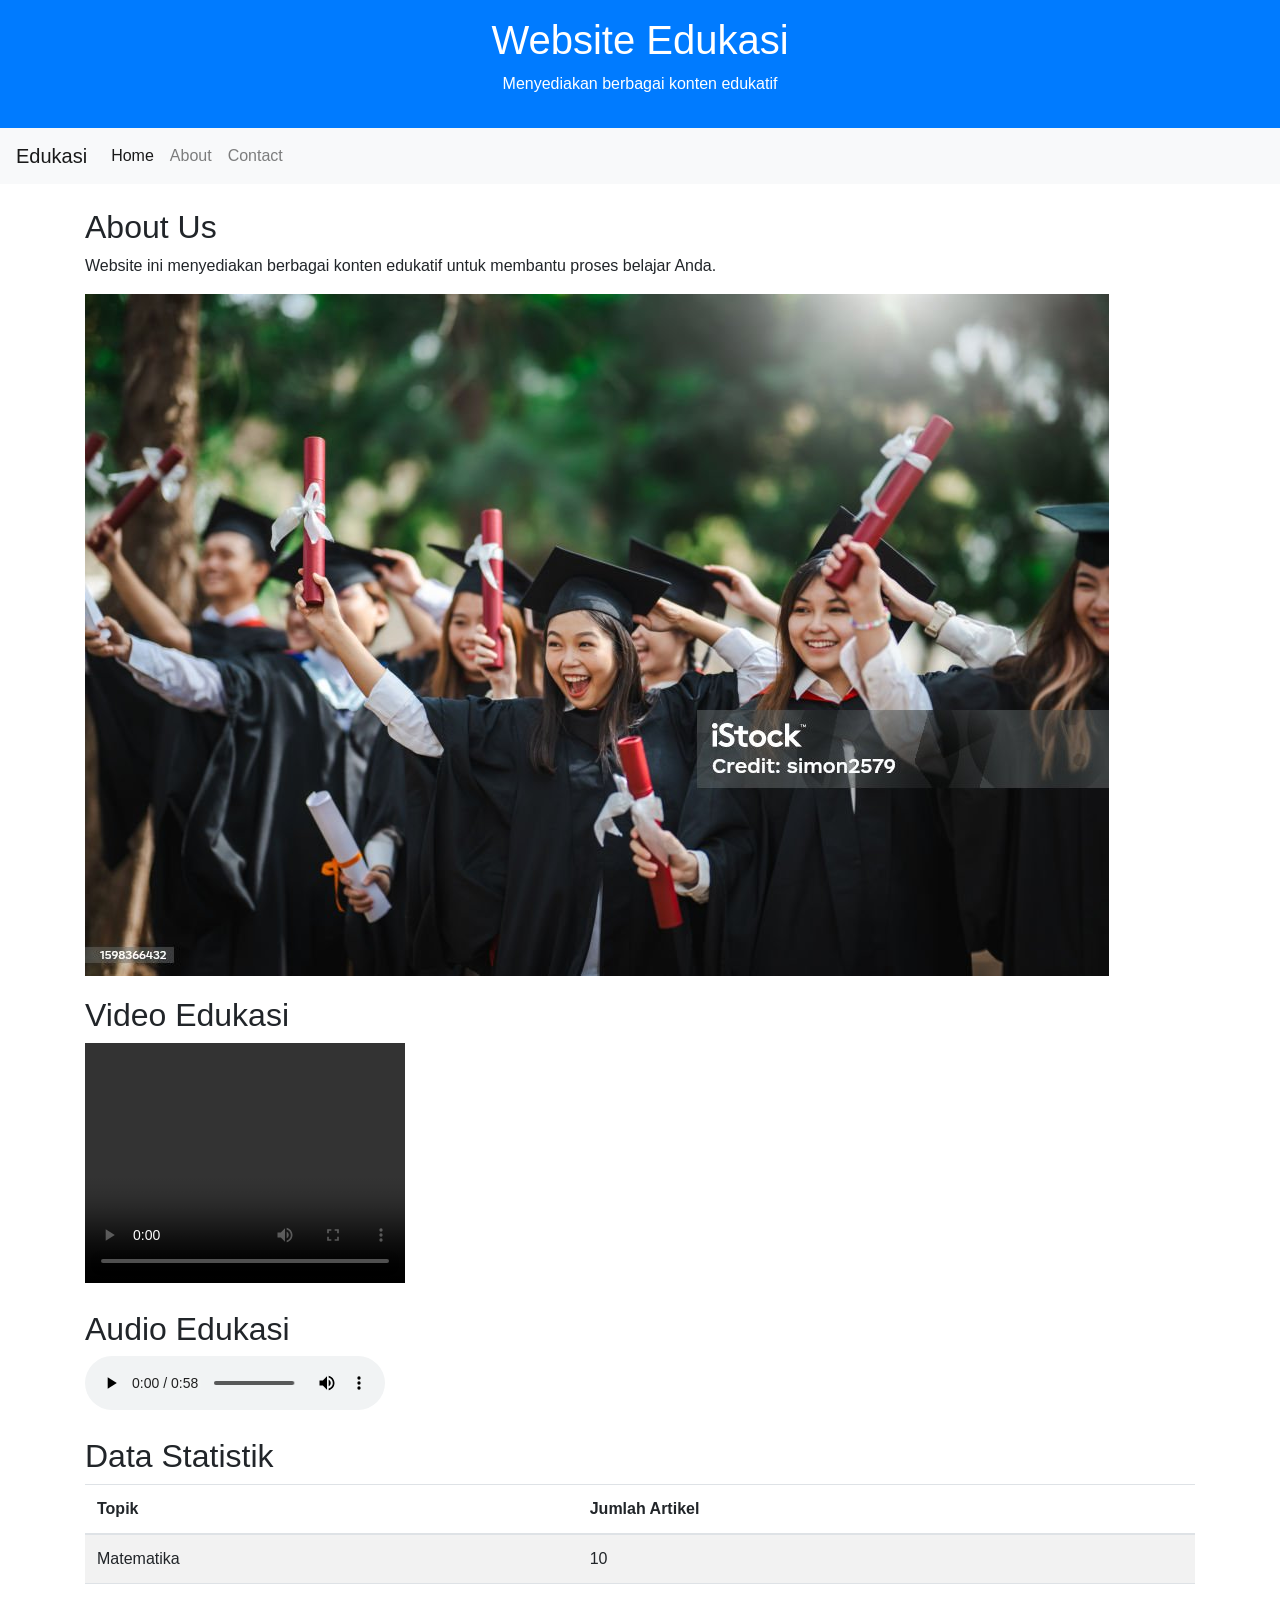
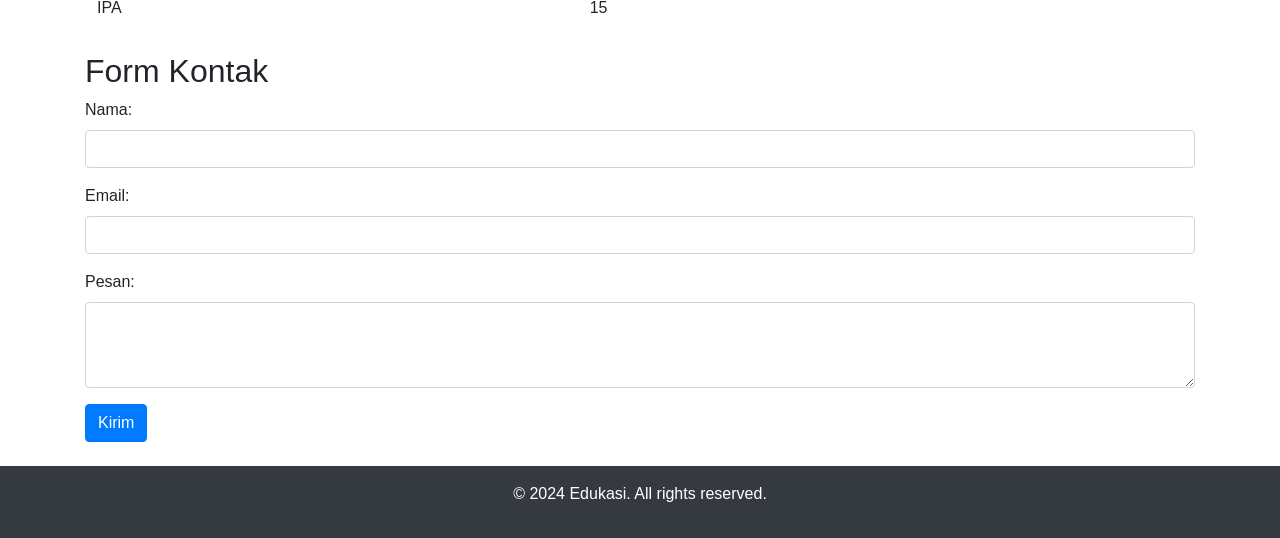
==== index.html @ 27c77b34 "Fix image path in index.html" ====
<!DOCTYPE html>
<html lang="en">
<head>
    <meta charset="UTF-8">
    <meta name="viewport" content="width=device-width, initial-scale=1.0">
    <title>Edukasi</title>
    <link href="https://maxcdn.bootstrapcdn.com/bootstrap/4.5.2/css/bootstrap.min.css" rel="stylesheet">
    <link rel="stylesheet" href="css/styles.css">
</head>
<body>
    <header class="bg-primary text-white text-center p-3">
        <h1>Website Edukasi</h1>
        <p>Menyediakan berbagai konten edukatif</p>
    </header>

    <nav class="navbar navbar-expand-lg navbar-light bg-light">
        <a class="navbar-brand" href="#">Edukasi</a>
        <button class="navbar-toggler" type="button" data-toggle="collapse" data-target="#navbarNav" aria-controls="navbarNav" aria-expanded="false" aria-label="Toggle navigation">
            <span class="navbar-toggler-icon"></span>
        </button>
        <div class="collapse navbar-collapse" id="navbarNav">
            <ul class="navbar-nav">
                <li class="nav-item active">
                    <a class="nav-link" href="#">Home</a>
                </li>
                <li class="nav-item">
                    <a class="nav-link" href="#about">About</a>
                </li>
                <li class="nav-item">
                    <a class="nav-link" href="#contact">Contact</a>
                </li>
            </ul>
        </div>
    </nav>

    <main class="container mt-4">
        <section id="about">
            <h2>About Us</h2>
            <p>Website ini menyediakan berbagai konten edukatif untuk membantu proses belajar Anda.</p>
            <img src="image/example.jpg" class="img-fluid" alt="Contoh Gambar">
        </section>
        
        <section>
            <h2>Video Edukasi</h2>
            <video width="320" height="240" controls>
                <source src="videos/example.mp4" type="video/mp4">
                Your browser does not support the video tag.
            </video>
        </section>
        
        <section>
            <h2>Audio Edukasi</h2>
            <audio controls>
                <source src="audio/example.mp3" type="audio/mpeg">
                Your browser does not support the audio element.
            </audio>
        </section>
        
        <section>
            <h2>Data Statistik</h2>
            <table class="table table-striped">
                <thead>
                    <tr>
                        <th>Topik</th>
                        <th>Jumlah Artikel</th>
                    </tr>
                </thead>
                <tbody>
                    <tr>
                        <td>Matematika</td>
                        <td>10</td>
                    </tr>
                    <tr>
                        <td>IPA</td>
                        <td>15</td>
                    </tr>
                </tbody>
            </table>
        </section>
        
        <section id="contact">
            <h2>Form Kontak</h2>
            <form>
                <div class="form-group">
                    <label for="name">Nama:</label>
                    <input type="text" class="form-control" id="name" required>
                </div>
                <div class="form-group">
                    <label for="email">Email:</label>
                    <input type="email" class="form-control" id="email" required>
                </div>
                <div class="form-group">
                    <label for="message">Pesan:</label>
                    <textarea class="form-control" id="message" rows="3" required></textarea>
                </div>
                <button type="submit" class="btn btn-primary">Kirim</button>
            </form>
        </section>
    </main>

    <footer class="bg-dark text-white text-center p-3 mt-4">
        <p>&copy; 2024 Edukasi. All rights reserved.</p>
    </footer>

    <script src="https://code.jquery.com/jquery-3.5.1.slim.min.js"></script>
    <script src="https://cdn.jsdelivr.net/npm/@popperjs/core@2.5.4/dist/umd/popper.min.js"></script>
    <script src="https://maxcdn.bootstrapcdn.com/bootstrap/4.5.2/js/bootstrap.min.js"></script>
    <script src="js/scripts.js"></script>
</body>
</html>
---- css/styles.css ----
body {
    font-family: Arial, sans-serif;
}

header {
    background-color: #007bff;
    color: white;
    padding: 20px;
}

footer {
    background-color: #333;
    color: white;
    padding: 10px;
}

section {
    margin-bottom: 20px;
}
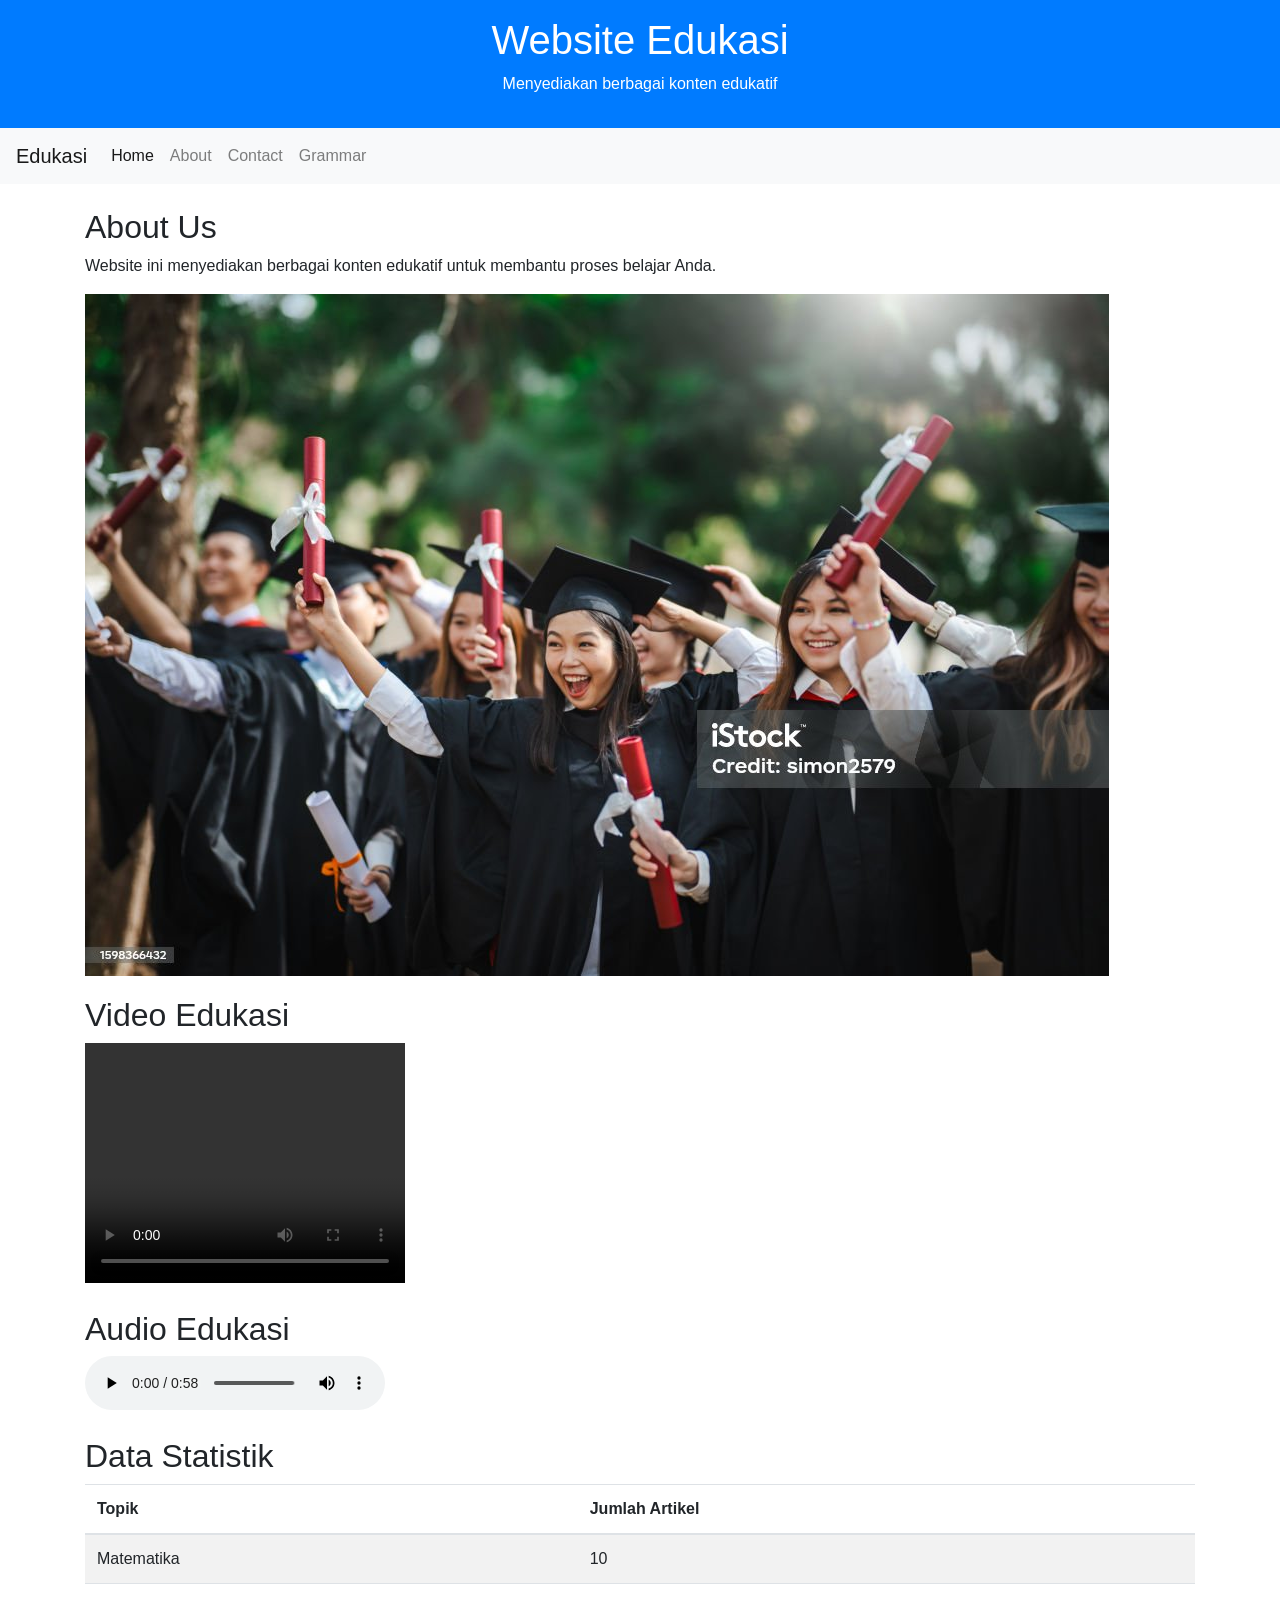
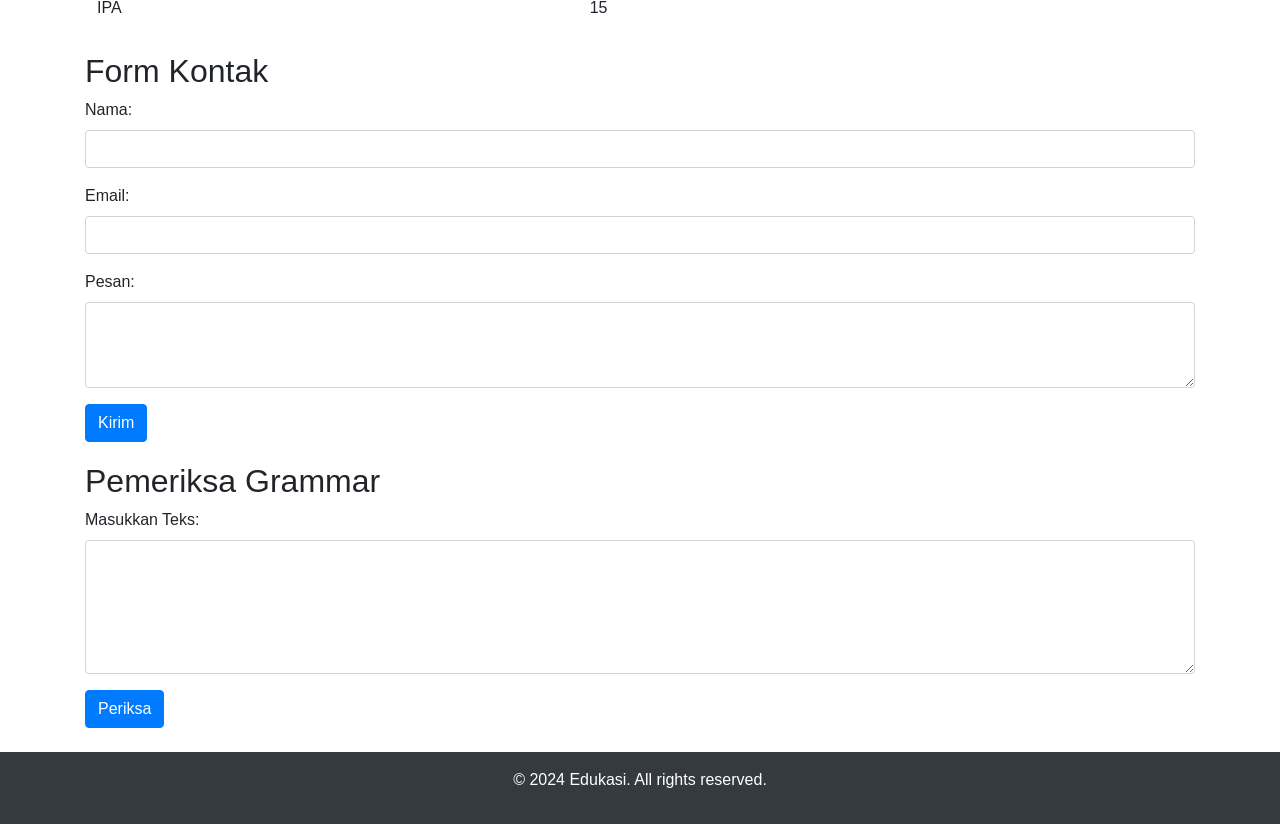
==== commit e1d28b60: "Add Grammar section to index.html" ====
--- a/index.html
+++ b/index.html
@@ -28,6 +28,9 @@
                 </li>
                 <li class="nav-item">
                     <a class="nav-link" href="#contact">Contact</a>
+                </li>
+                <li class="nav-item">
+                    <a class="nav-link" href="#grammar">Grammar</a>
                 </li>
             </ul>
         </div>
@@ -96,6 +99,18 @@
                 <button type="submit" class="btn btn-primary">Kirim</button>
             </form>
         </section>
+
+        <section id="grammar">
+            <h2>Pemeriksa Grammar</h2>
+            <form id="grammarForm">
+                <div class="form-group">
+                    <label for="textToCheck">Masukkan Teks:</label>
+                    <textarea class="form-control" id="textToCheck" rows="5" required></textarea>
+                </div>
+                <button type="button" class="btn btn-primary" onclick="checkGrammar()">Periksa</button>
+            </form>
+            <p id="grammarResult"></p>
+        </section>
     </main>
 
     <footer class="bg-dark text-white text-center p-3 mt-4">
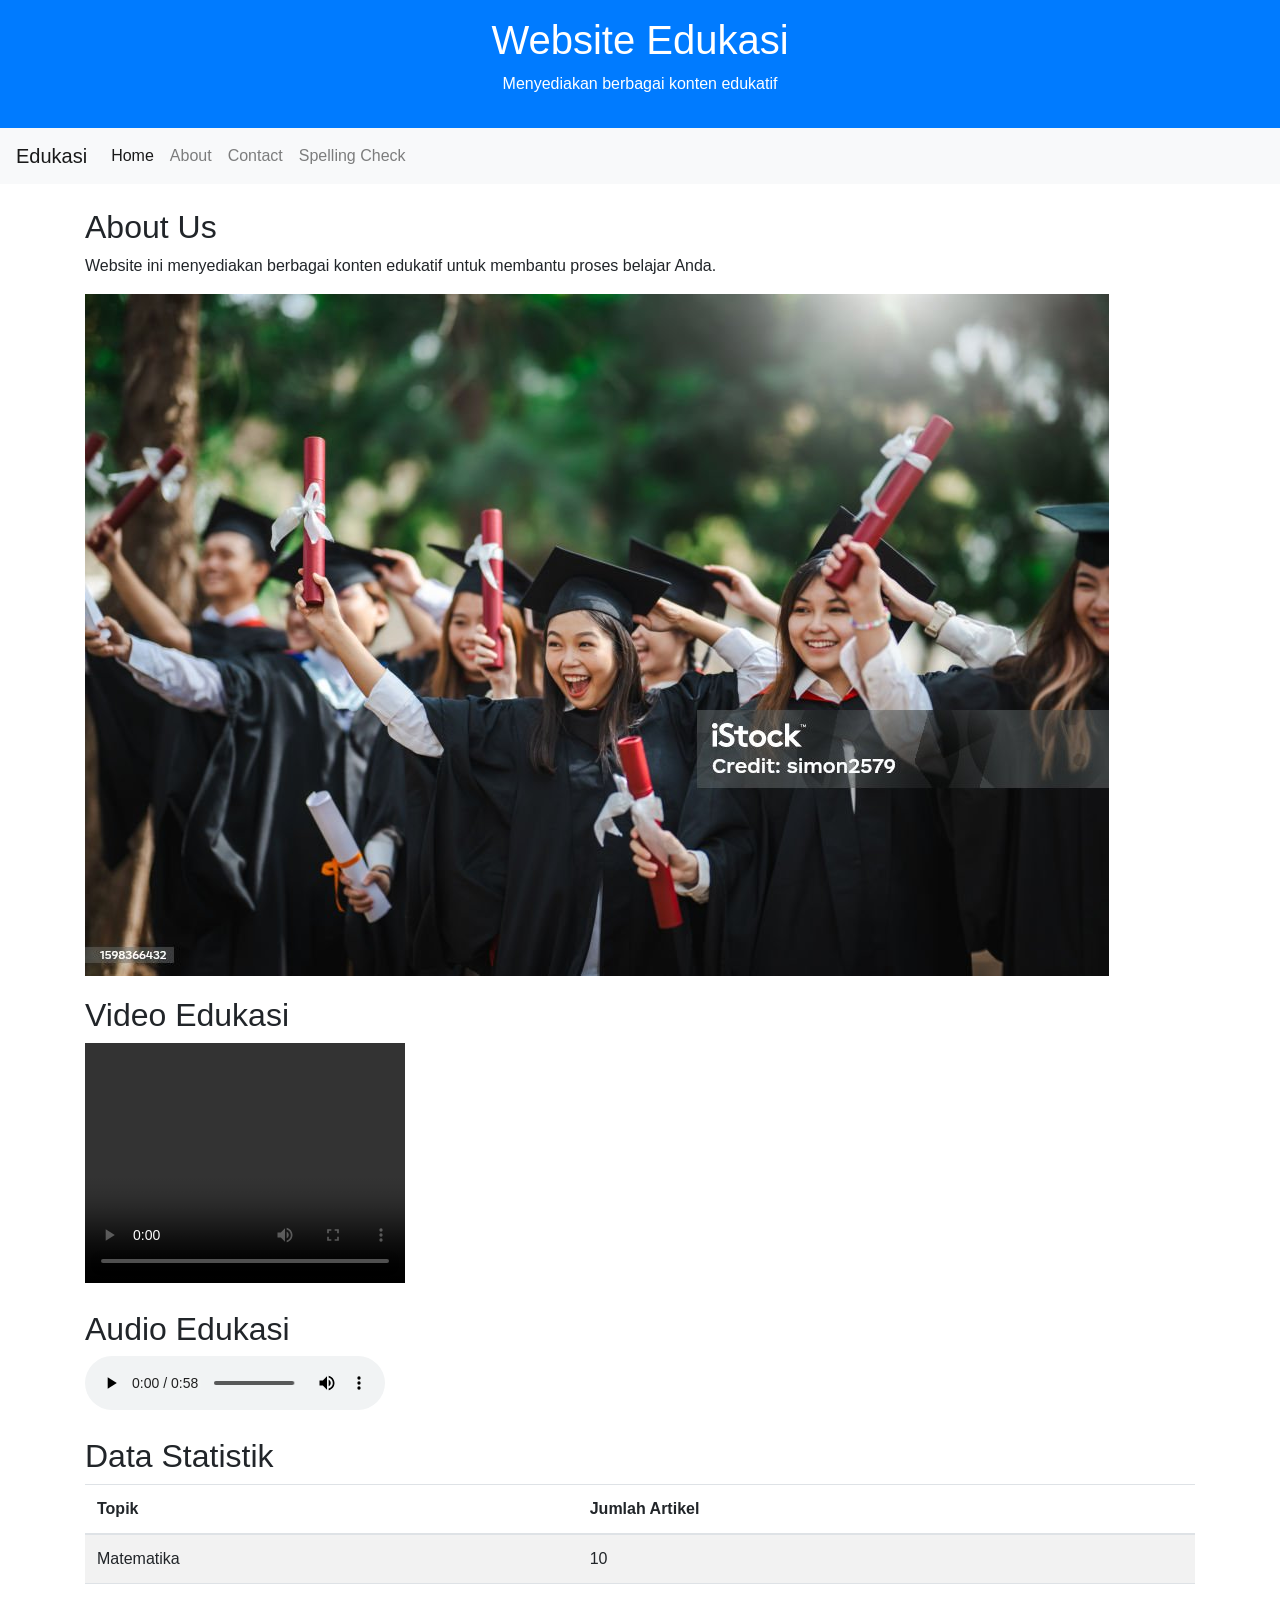
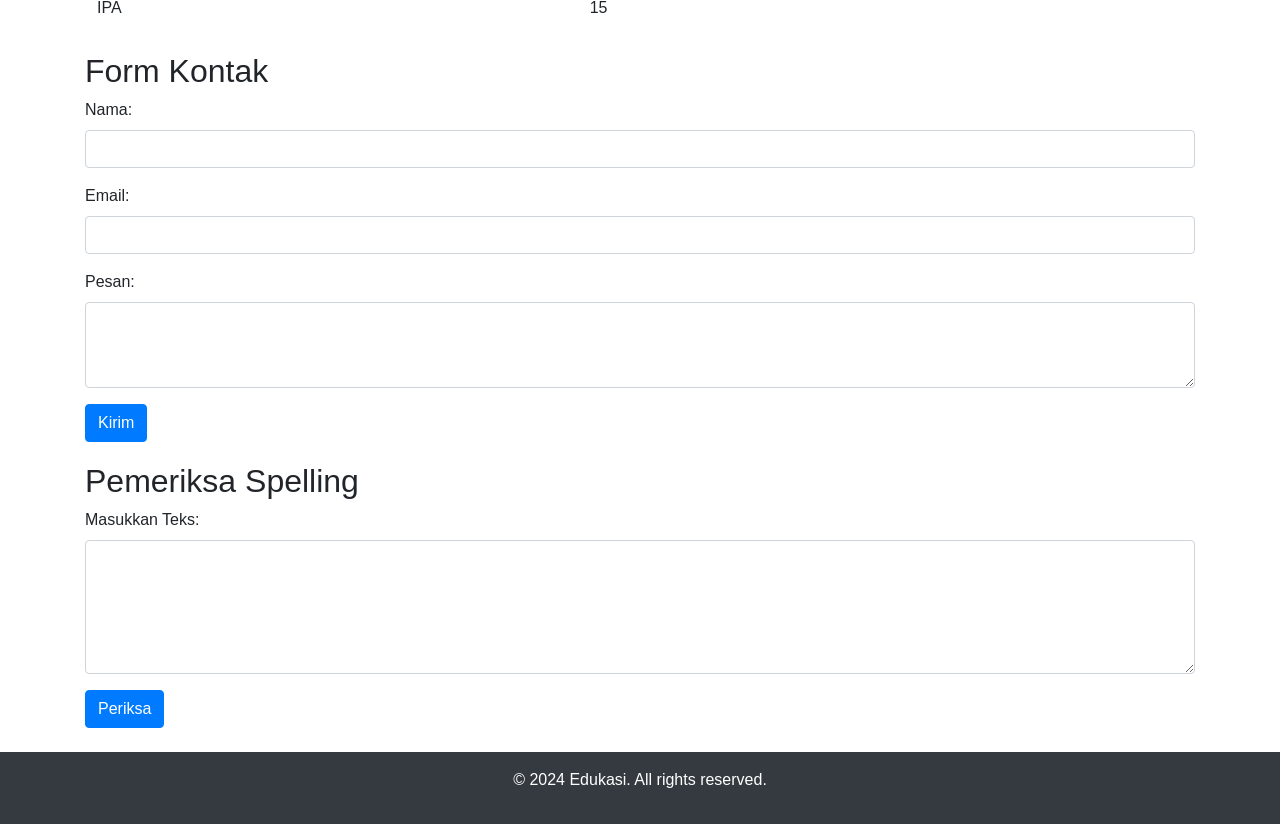
==== commit 76892b44: "Rename Grammar Check to Spelling Check" ====
--- a/index.html
+++ b/index.html
@@ -30,7 +30,7 @@
                     <a class="nav-link" href="#contact">Contact</a>
                 </li>
                 <li class="nav-item">
-                    <a class="nav-link" href="#grammar">Grammar</a>
+                    <a class="nav-link" href="#spelling">Spelling Check</a>
                 </li>
             </ul>
         </div>
@@ -100,16 +100,16 @@
             </form>
         </section>
 
-        <section id="grammar">
-            <h2>Pemeriksa Grammar</h2>
-            <form id="grammarForm">
+        <section id="spelling">
+            <h2>Pemeriksa Spelling</h2>
+            <form id="spellingForm">
                 <div class="form-group">
                     <label for="textToCheck">Masukkan Teks:</label>
                     <textarea class="form-control" id="textToCheck" rows="5" required></textarea>
                 </div>
-                <button type="button" class="btn btn-primary" onclick="checkGrammar()">Periksa</button>
+                <button type="submit" class="btn btn-primary">Periksa</button>
             </form>
-            <p id="grammarResult"></p>
+            <p id="spellingResult"></p>
         </section>
     </main>
 
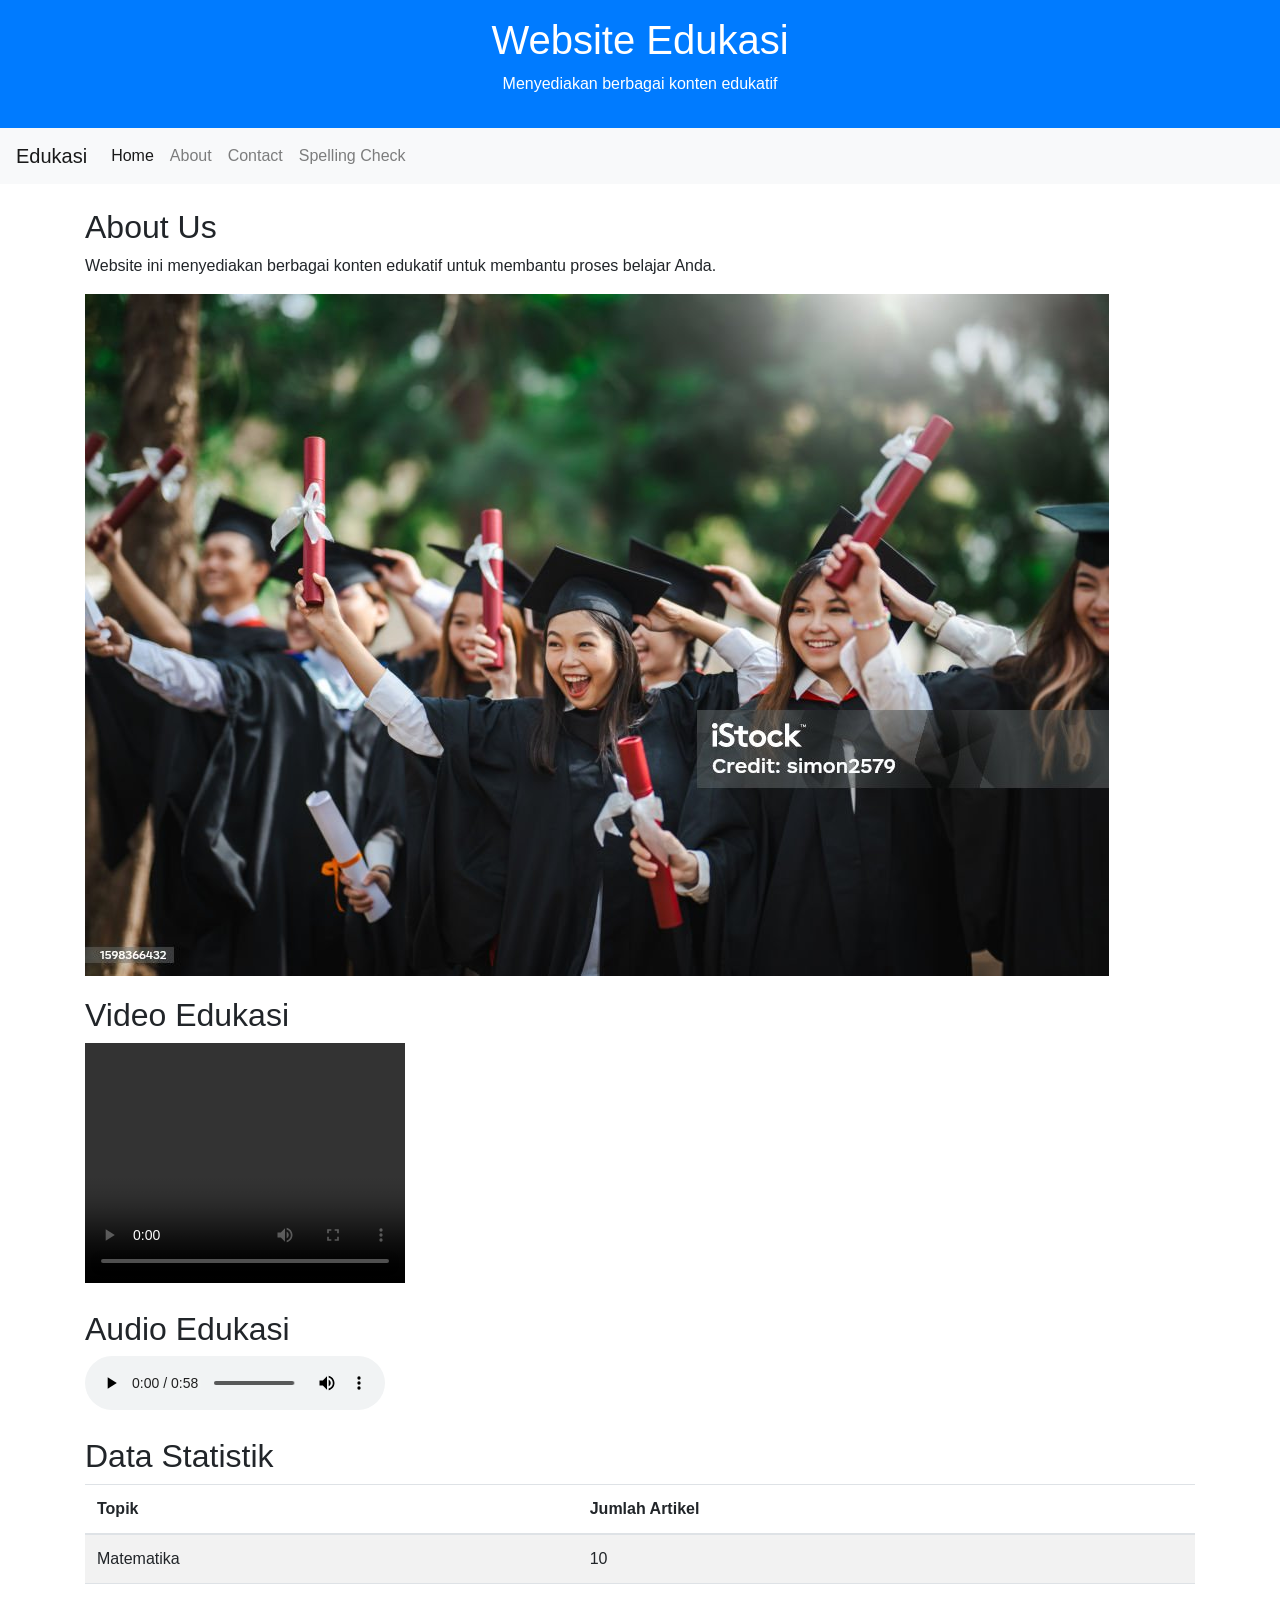
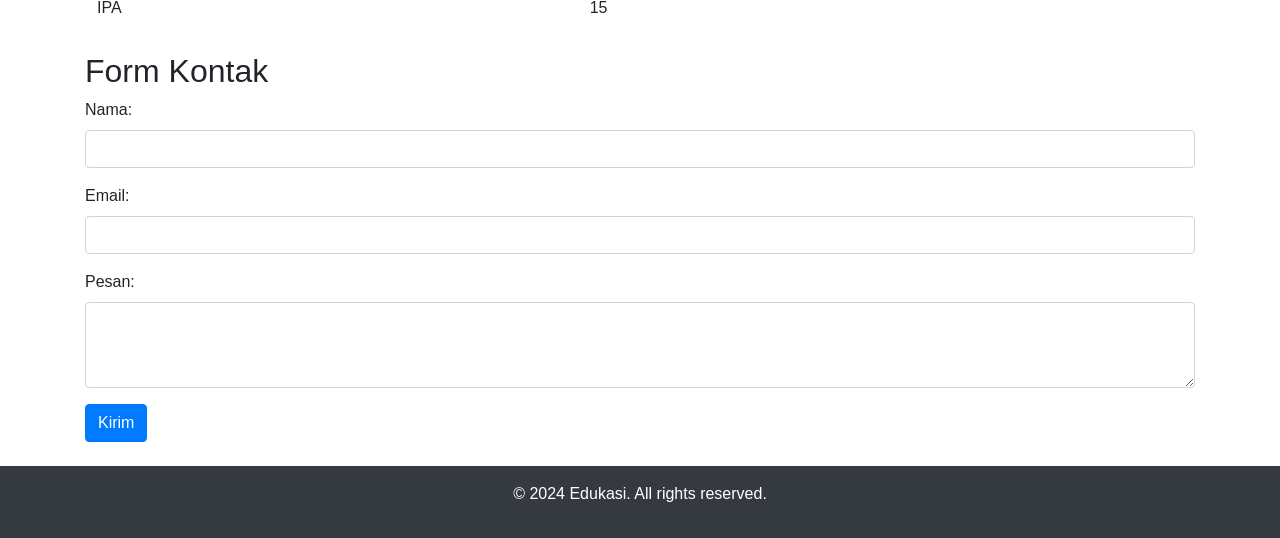
==== commit ea97632d: "Update Spelling Check HTML and JS" ====
--- a/index.html
+++ b/index.html
@@ -30,7 +30,7 @@
                     <a class="nav-link" href="#contact">Contact</a>
                 </li>
                 <li class="nav-item">
-                    <a class="nav-link" href="#spelling">Spelling Check</a>
+                    <a class="nav-link" href="grammar.html">Spelling Check</a>
                 </li>
             </ul>
         </div>
@@ -99,18 +99,6 @@
                 <button type="submit" class="btn btn-primary">Kirim</button>
             </form>
         </section>
-
-        <section id="spelling">
-            <h2>Pemeriksa Spelling</h2>
-            <form id="spellingForm">
-                <div class="form-group">
-                    <label for="textToCheck">Masukkan Teks:</label>
-                    <textarea class="form-control" id="textToCheck" rows="5" required></textarea>
-                </div>
-                <button type="submit" class="btn btn-primary">Periksa</button>
-            </form>
-            <p id="spellingResult"></p>
-        </section>
     </main>
 
     <footer class="bg-dark text-white text-center p-3 mt-4">
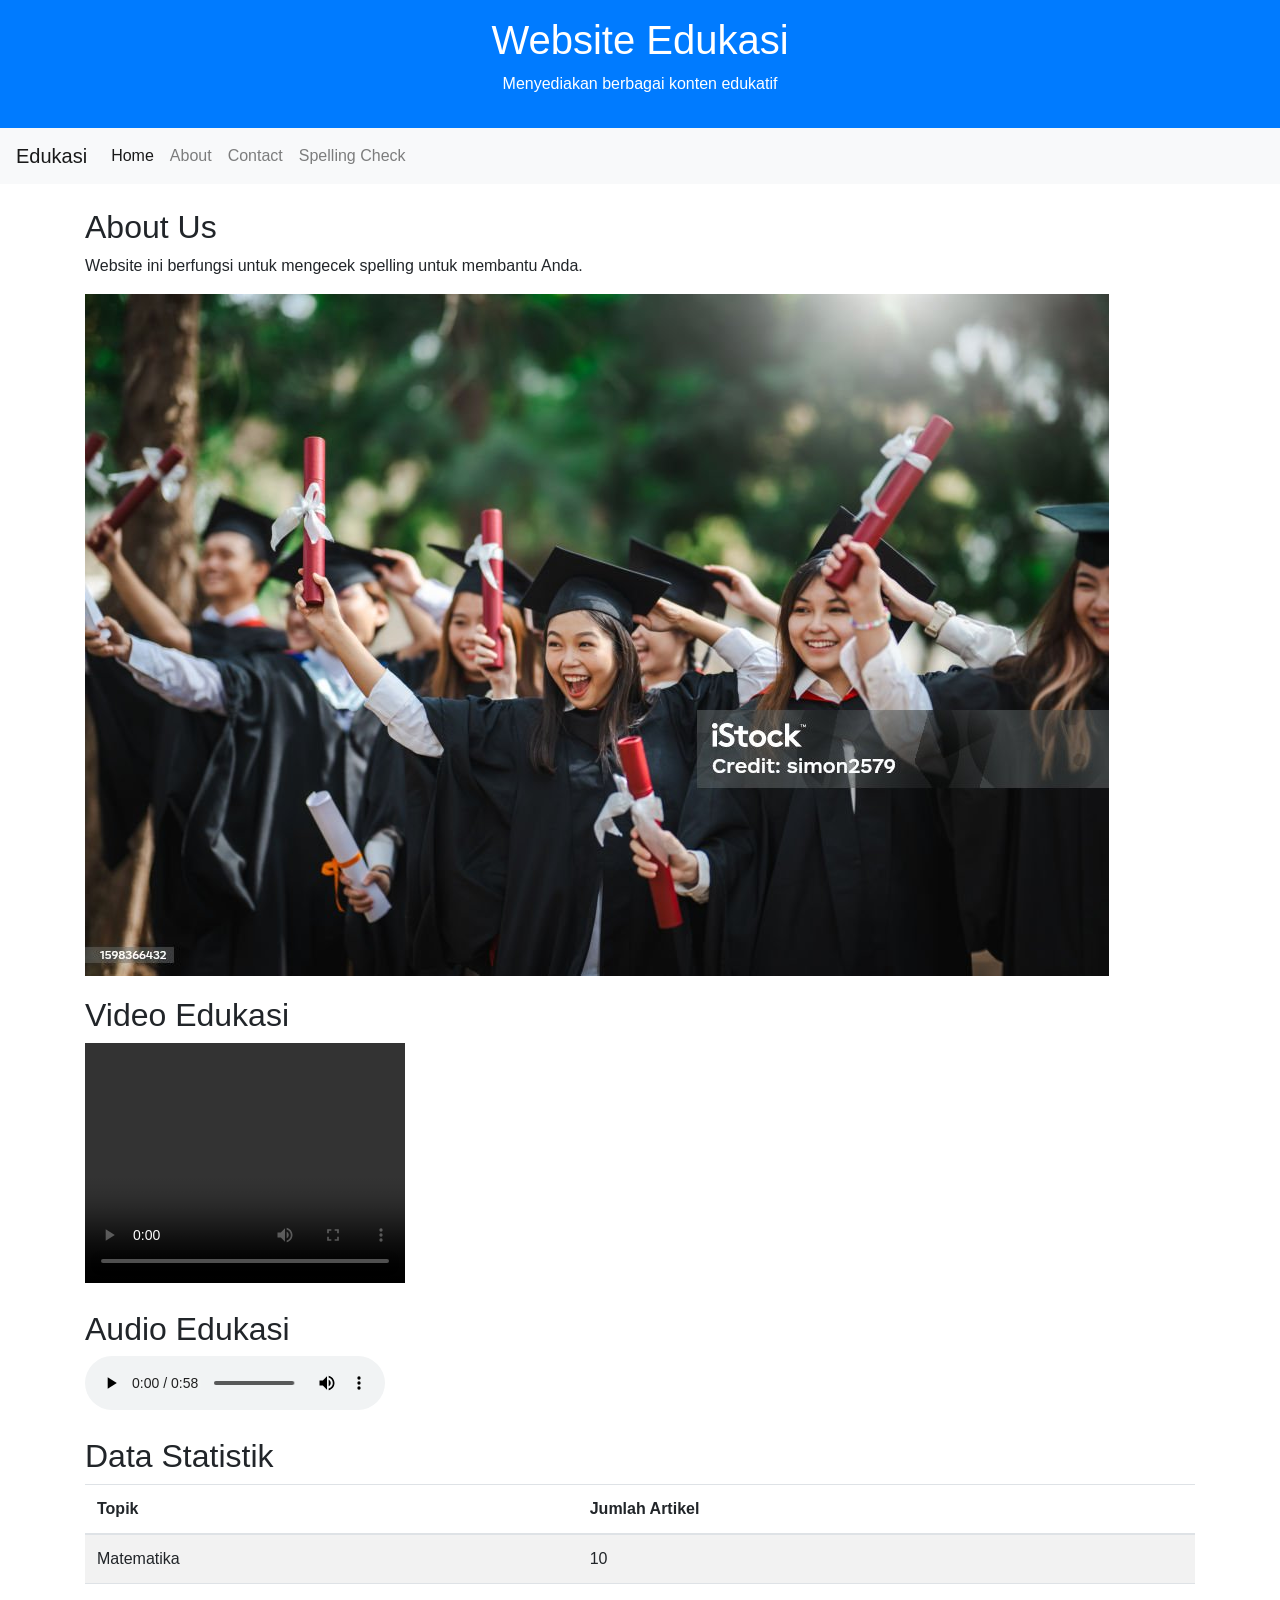
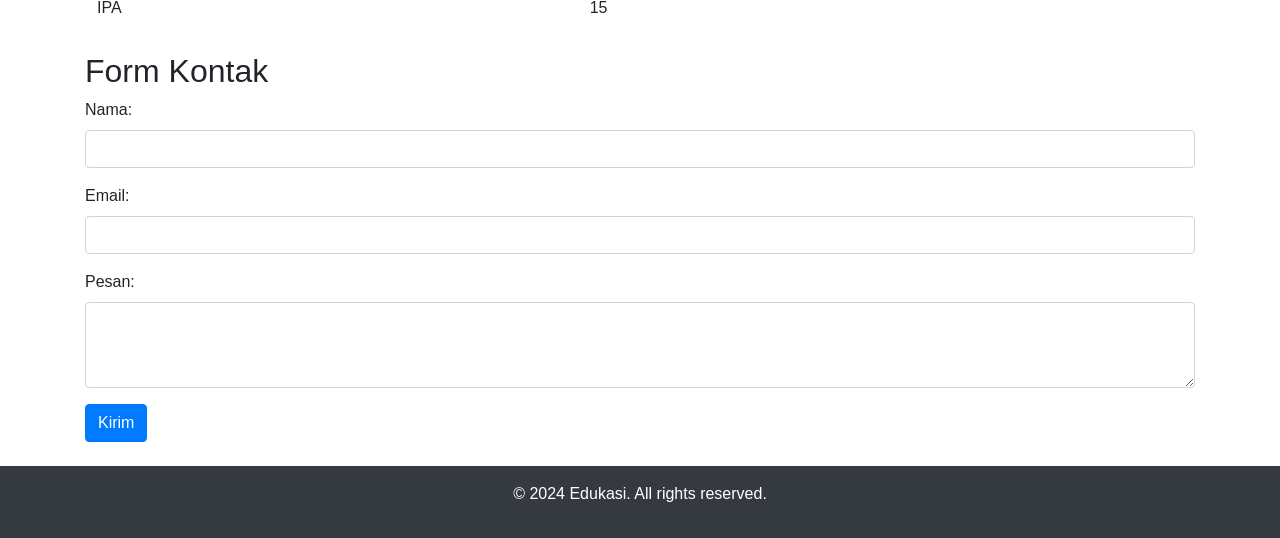
==== commit cc811fb1: "Update index.html to link to Spelling Check" ====
--- a/index.html
+++ b/index.html
@@ -39,7 +39,7 @@
     <main class="container mt-4">
         <section id="about">
             <h2>About Us</h2>
-            <p>Website ini menyediakan berbagai konten edukatif untuk membantu proses belajar Anda.</p>
+            <p>Website ini berfungsi untuk mengecek spelling untuk membantu Anda.</p>
             <img src="image/example.jpg" class="img-fluid" alt="Contoh Gambar">
         </section>
         
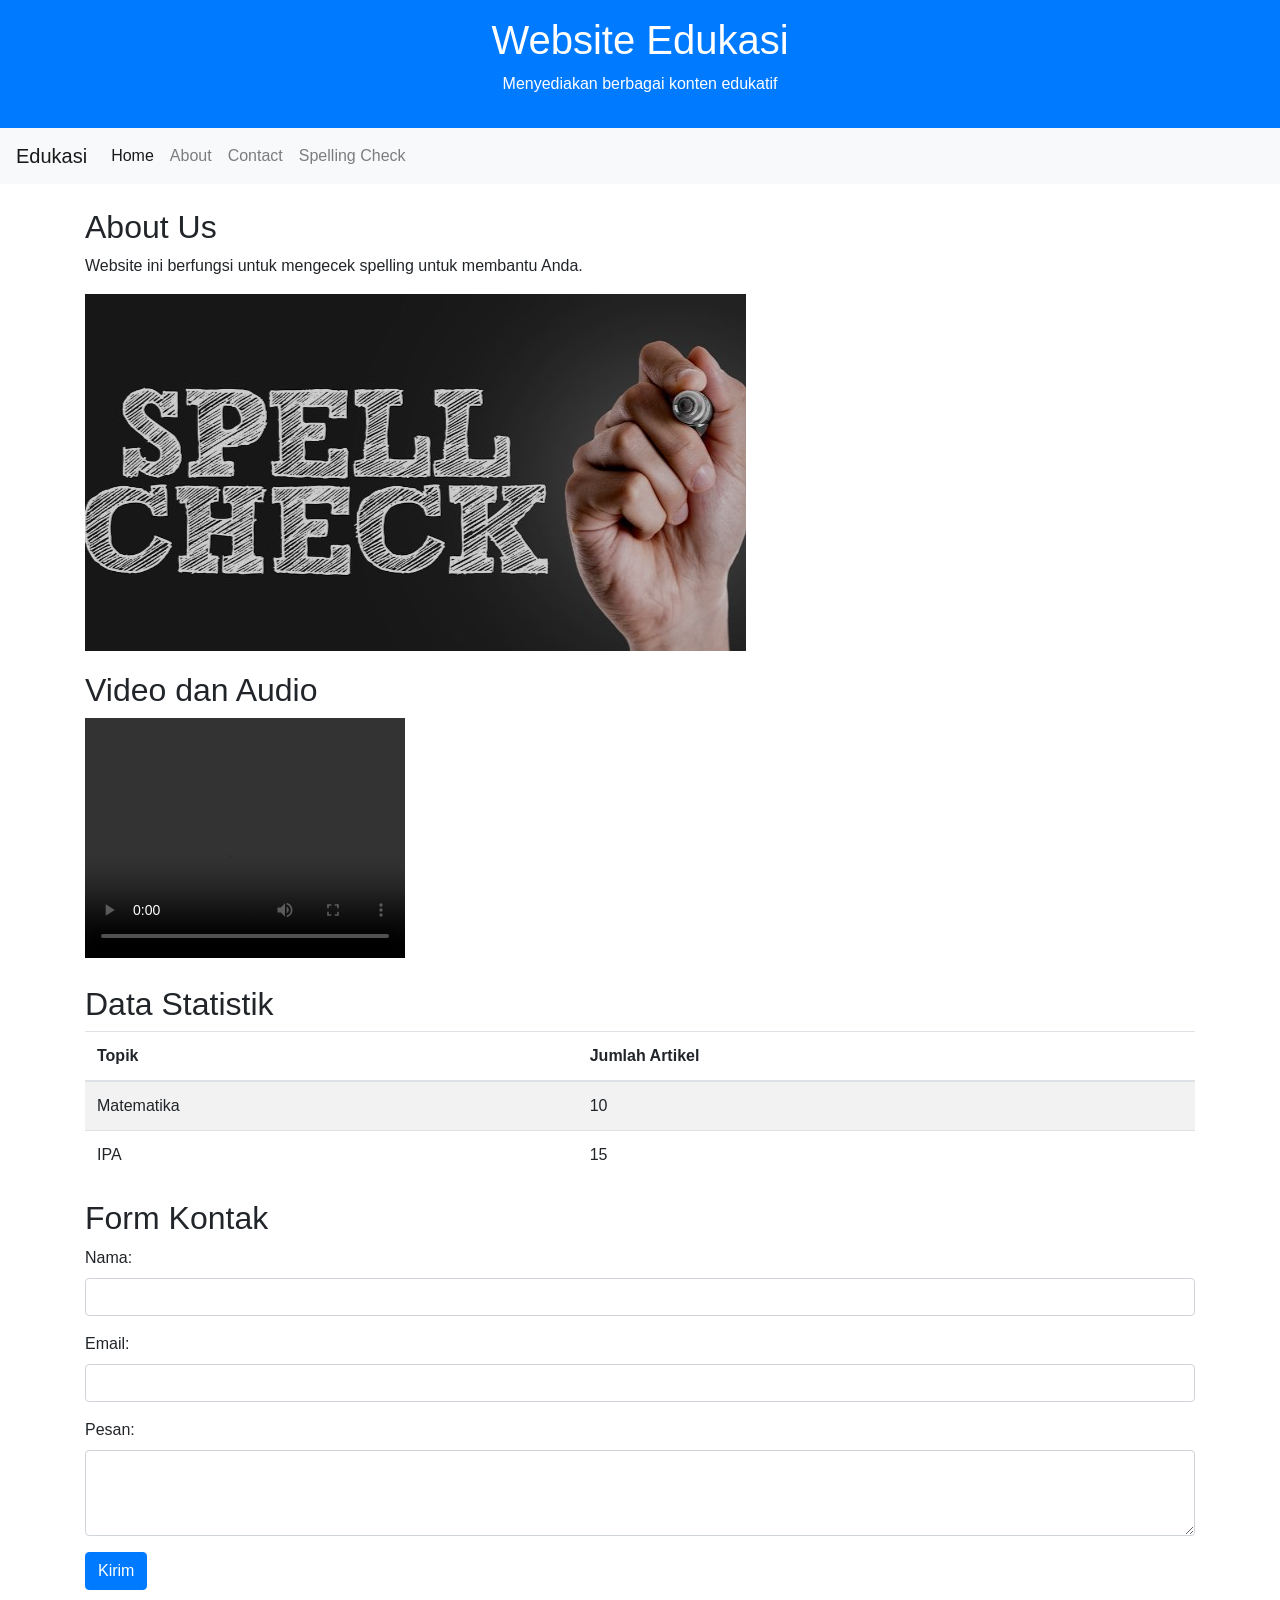
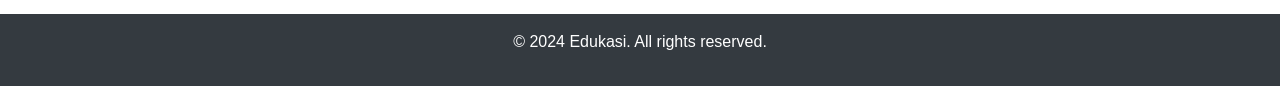
==== commit 3d0d87e6: "Remove audio section and update video" ====
--- a/index.html
+++ b/index.html
@@ -44,21 +44,13 @@
         </section>
         
         <section>
-            <h2>Video Edukasi</h2>
+            <h2>Video dan Audio</h2>
             <video width="320" height="240" controls>
                 <source src="videos/example.mp4" type="video/mp4">
                 Your browser does not support the video tag.
             </video>
         </section>
-        
-        <section>
-            <h2>Audio Edukasi</h2>
-            <audio controls>
-                <source src="audio/example.mp3" type="audio/mpeg">
-                Your browser does not support the audio element.
-            </audio>
-        </section>
-        
+     
         <section>
             <h2>Data Statistik</h2>
             <table class="table table-striped">
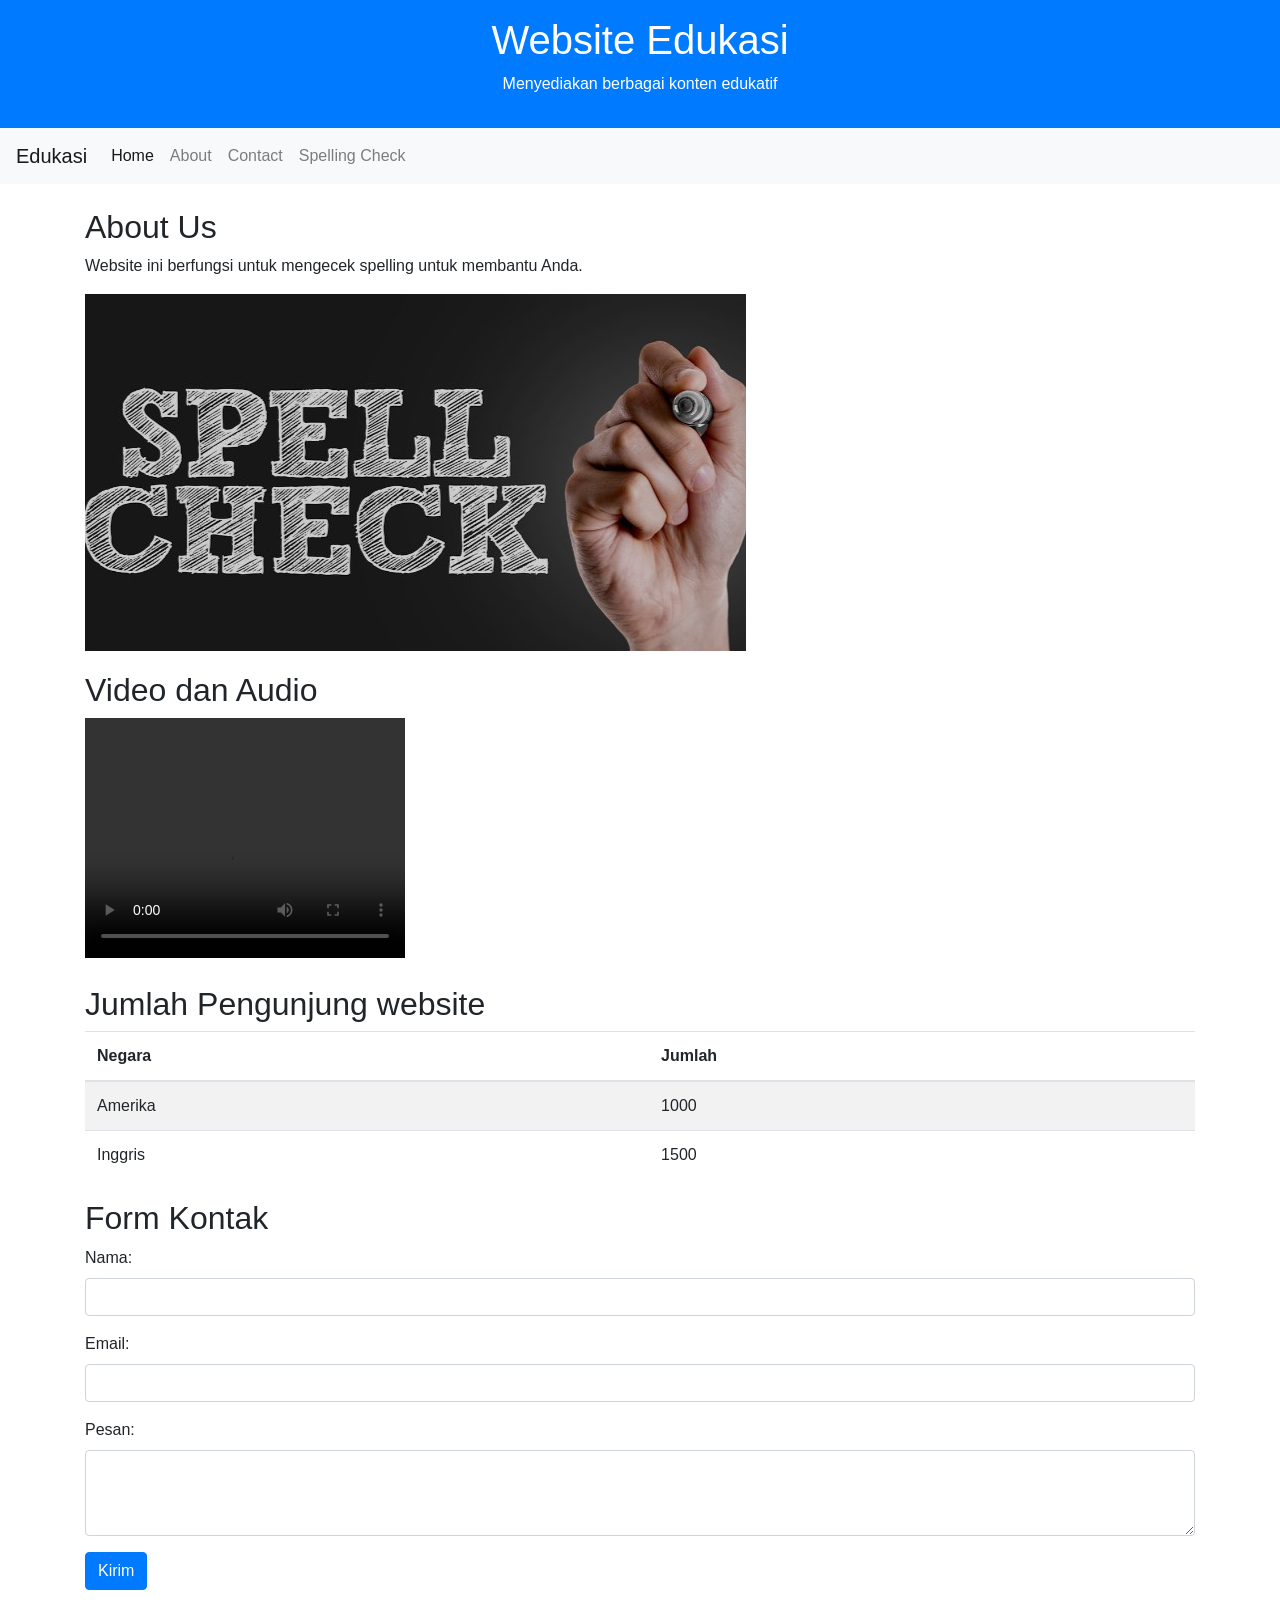
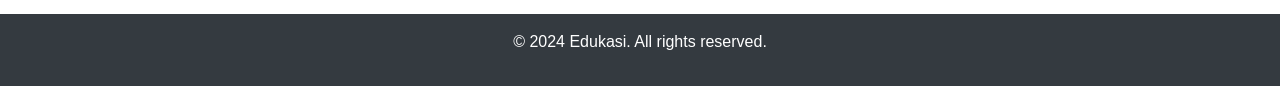
==== commit 458d85f1: "Update index.html and remove audio section" ====
--- a/index.html
+++ b/index.html
@@ -52,22 +52,22 @@
         </section>
      
         <section>
-            <h2>Data Statistik</h2>
+            <h2>Jumlah Pengunjung website</h2>
             <table class="table table-striped">
                 <thead>
                     <tr>
-                        <th>Topik</th>
-                        <th>Jumlah Artikel</th>
+                        <th>Negara</th>
+                        <th>Jumlah</th>
                     </tr>
                 </thead>
                 <tbody>
                     <tr>
-                        <td>Matematika</td>
-                        <td>10</td>
+                        <td>Amerika</td>
+                        <td>1000</td>
                     </tr>
                     <tr>
-                        <td>IPA</td>
-                        <td>15</td>
+                        <td>Inggris</td>
+                        <td>1500</td>
                     </tr>
                 </tbody>
             </table>
